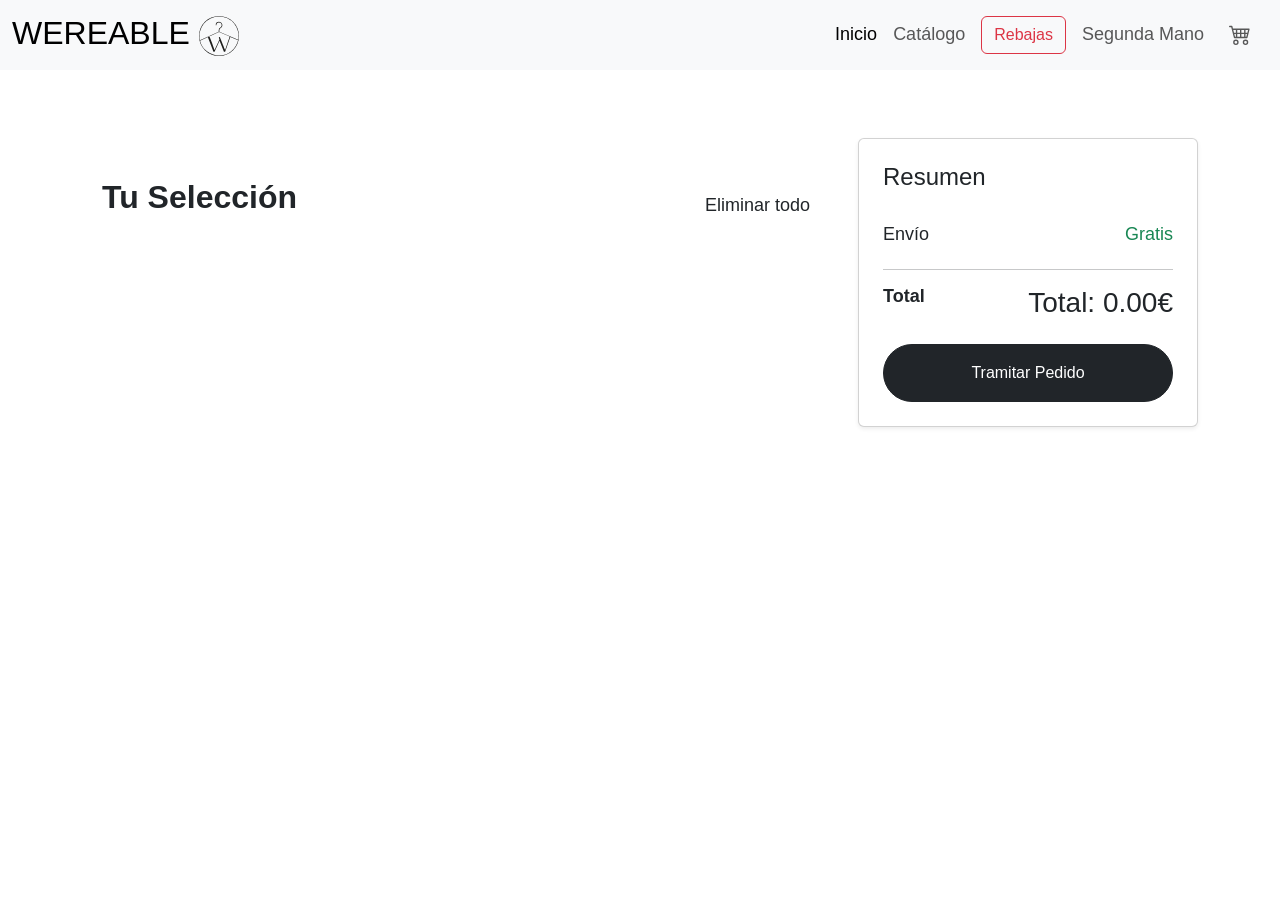
==== carrito.html @ 2120320a "Cambio navbar de carrito" ====
<!doctype html>
<html lang="en">
  <head>
    <meta charset="UTF-8" />
    <meta name="viewport" content="width=device-width, initial-scale=1.0" />
    <link
      href="https://cdn.jsdelivr.net/npm/bootstrap@5.3.8/dist/css/bootstrap.min.css"
      rel="stylesheet"
      integrity="sha384-sRIl4kxILFvY47J16cr9ZwB07vP4J8+LH7qKQnuqkuIAvNWLzeN8tE5YBujZqJLB"
      crossorigin="anonymous"
    />
    <link rel="stylesheet" href="css/_generic.css" />
    <link rel="stylesheet" href="css/_card.css" />
    <title>REBAJAS</title>
  </head>
  <body>
    <script src="js/carrito.js"></script>
    <script src="https://cdn.jsdelivr.net/npm/bootstrap@5.3.3/dist/js/bootstrap.bundle.min.js"></script>

    <nav class="navbar navbar-expand-sm bg-body-tertiary">
      <div class="container-fluid">
        <a class="navbar-brand" href="#">
          <span class="display-1 fs-2">
            WEREABLE
            <svg
              id="Layer_3"
              data-name="Layer 3"
              xmlns="http://www.w3.org/2000/svg"
              viewBox="0 0 253.5 253.5"
            >
              <defs>
                <style>
                  .cls-1 {
                    fill: #1d1d1b;
                  }
                </style>
              </defs>
              <title>Logo Wereable</title>
              <path
                class="cls-1"
                d="M289.75,69.5A126.75,126.75,0,1,0,416.5,196.25,126.89,126.89,0,0,0,289.75,69.5Zm0,3A123.77,123.77,0,0,1,411.16,220.21L292,168.6v-9.12a15.69,15.69,0,0,1,8.13-13.62,20.94,20.94,0,0,0-9.9-39.2h-0.3A20.93,20.93,0,0,0,269,127.58s4.14,0,4.14,0a16.79,16.79,0,0,1,17-16.79,16.79,16.79,0,0,1,7.94,31.46,19.83,19.83,0,0,0-10.25,17.23v9.25L168.91,223A123.77,123.77,0,0,1,289.75,72.5Zm0,247.5a124,124,0,0,1-120.14-94.07L290,171l67.45,29.2c-3,8.82-28.36,83.91-28.71,84.15s-33.62-81.87-33.62-81.87-5.12.75-6.25,1.75,3.75,14.63,3.75,14.63l-31,66.38s-28.62-79.62-30.87-82-11.5.63-11.5,0.63l35.25,92.5h7L293.25,226l27.63,70.5h7.75l32.65-94.62,49.26,21.33A124,124,0,0,1,289.75,320Z"
                transform="translate(-163 -69.5)"
              />
            </svg>
          </span>
        </a>
        <button
          class="navbar-toggler"
          type="button"
          data-bs-toggle="collapse"
          data-bs-target="#navbarNav"
          aria-controls="navbarNav"
          aria-expanded="false"
          aria-label="Toggle navigation"
        >
          <span class="navbar-toggler-icon"></span>
        </button>
        <div class="collapse navbar-collapse" id="navbarNav">
          <ul class="navbar-nav ms-auto d-flex align-items-center">
            <li class="nav-item">
              <a class="nav-link active" href="#" aria-current="page">Inicio</a>
            </li>
            <li class="nav-item">
              <a class="nav-link" href="catalog.html">Catálogo</a>
            </li>
            <li class="nav-item">
              <a class="nav-link" href="sales.html"
                ><button class="btn btn-outline-danger">Rebajas</button></a
              >
            </li>
            <li class="nav-item">
              <a class="nav-link" href="secondhand.html">Segunda Mano</a>
            </li>
            <li class="nav-item">
              <a class="nav-link" href="carrito.html">
                <svg
                  xmlns="http://www.w3.org/2000/svg"
                  style="margin-bottom: 3px"
                  width="22"
                  height="22"
                  fill="currentColor"
                  class="bi bi-cart4"
                  viewBox="0 0 16 16"
                >
                  <path
                    d="M0 2.5A.5.5 0 0 1 .5 2H2a.5.5 0 0 1 .485.379L2.89 4H14.5a.5.5 0 0 1 .485.621l-1.5 6A.5.5 0 0 1 13 11H4a.5.5 0 0 1-.485-.379L1.61 3H.5a.5.5 0 0 1-.5-.5M3.14 5l.5 2H5V5zM6 5v2h2V5zm3 0v2h2V5zm3 0v2h1.36l.5-2zm1.11 3H12v2h.61zM11 8H9v2h2zM8 8H6v2h2zM5 8H3.89l.5 2H5zm0 5a1 1 0 1 0 0 2 1 1 0 0 0 0-2m-2 1a2 2 0 1 1 4 0 2 2 0 0 1-4 0m9-1a1 1 0 1 0 0 2 1 1 0 0 0 0-2m-2 1a2 2 0 1 1 4 0 2 2 0 0 1-4 0"
                  />
                </svg>
              </a>
            </li>
          </ul>
        </div>
      </div>
    </nav>

    <div class="container my-5">
      <div class="row g-5">
        <div class="col-lg-8">
          <div class="d-flex justify-content-between align-items-end mb-4">
            <h2 class="mb-0">Tu Selección</h2>
            <span class="btn-vaciar" onclick="vaciarCarrito()"
              >Eliminar todo</span
            >
          </div>
          <div id="lista-carrito"></div>
        </div>

        <div class="col-lg-4">
          <div class="card summary-card p-4 shadow-sm">
            <h4 class="price mb-4">Resumen</h4>
            <div class="d-flex justify-content-between mb-2"></div>
            <div class="d-flex justify-content-between mb-2">
              <span>Envío</span>
              <span class="text-success">Gratis</span>
            </div>
            <hr />
            <div class="d-flex justify-content-between mb-4">
              <span class="fw-bold">Total</span>
              <span id="total" class="price fs-3">0.00€</span>
            </div>
            <button
              class="btn btn-dark w-100 py-3 rounded-pill"
              data-bs-toggle="modal"
              data-bs-target="#loginModal"
            >
              Tramitar Pedido
            </button>
          </div>
        </div>
      </div>
    </div>
    <div class="modal fade" id="loginModal" tabindex="-1" aria-hidden="true">
      <div class="modal-dialog modal-dialog-centered">
        <div
          class="modal-content border-0 shadow-lg"
          style="border-radius: 20px"
        >
          <div class="modal-header border-0 pb-0">
            <button
              type="button"
              class="btn-close"
              data-bs-dismiss="modal"
              aria-label="Close"
            ></button>
          </div>
          <div class="modal-body p-5 pt-0">
            <h2 class="text-center mb-4 mt-0">Identifícate</h2>
            <form id="loginForm">
              <div class="mb-3">
                <label class="form-label small fw-bold">Email</label>
                <input
                  type="email"
                  class="form-control rounded-pill py-2"
                  placeholder="tu@email.com"
                  required
                />
              </div>
              <div class="mb-4">
                <label class="form-label small fw-bold">Contraseña</label>
                <input
                  type="password"
                  class="form-control rounded-pill py-2"
                  placeholder="••••••••"
                  required
                />
              </div>
              <button
                type="submit"
                class="btn btn-dark w-100 py-3 rounded-pill mb-3"
              >
                Iniciar Sesión
              </button>
              <div class="text-center">
                <span class="small text-muted"
                  >¿No tienes cuenta?
                  <a href="#" class="text-dark fw-bold">Regístrate</a></span
                >
              </div>
            </form>
          </div>
        </div>
      </div>
    </div>
  </body>
</html>
---- css/_generic.css ----
body, h5{
    font-family: 'Segoe UI', Tahoma, Geneva, Verdana, sans-serif;
    font-weight: 300;
    font-size: large;
    line-height: 1.2;
}

.price{
    font-weight: 500;
}

svg{
    width: 40px;
}
---- css/_card.css ----
h1 {
  font-size: 35px;
  text-align: center;
}
h2 {
  margin: 40px 20px 10px;
  font-weight: 600;
}

body > div {
  display: grid;
  grid-template-columns: repeat(auto-fit, minmax(220px, 1fr));
  gap: 25px;
  padding: 20px;
  margin-bottom: 40px;
}

.prenda {
  background-color: #fff;
  border-radius: 12px;
  height: 320px;
  box-shadow: 0 8px 20px rgba(0, 0, 0, 0.08);
  cursor: pointer;
  background-size: 40px 40px;
}

.card {
  transition: transform 0.3s ease, box-shadow 0.3s ease;
  cursor: pointer;
}

.card:hover {
  transform: translateY(-6px);
  box-shadow: 0 14px 30px rgba(0, 0, 0, 0.2);
}

.rebaja{
  font-weight: 600;
}
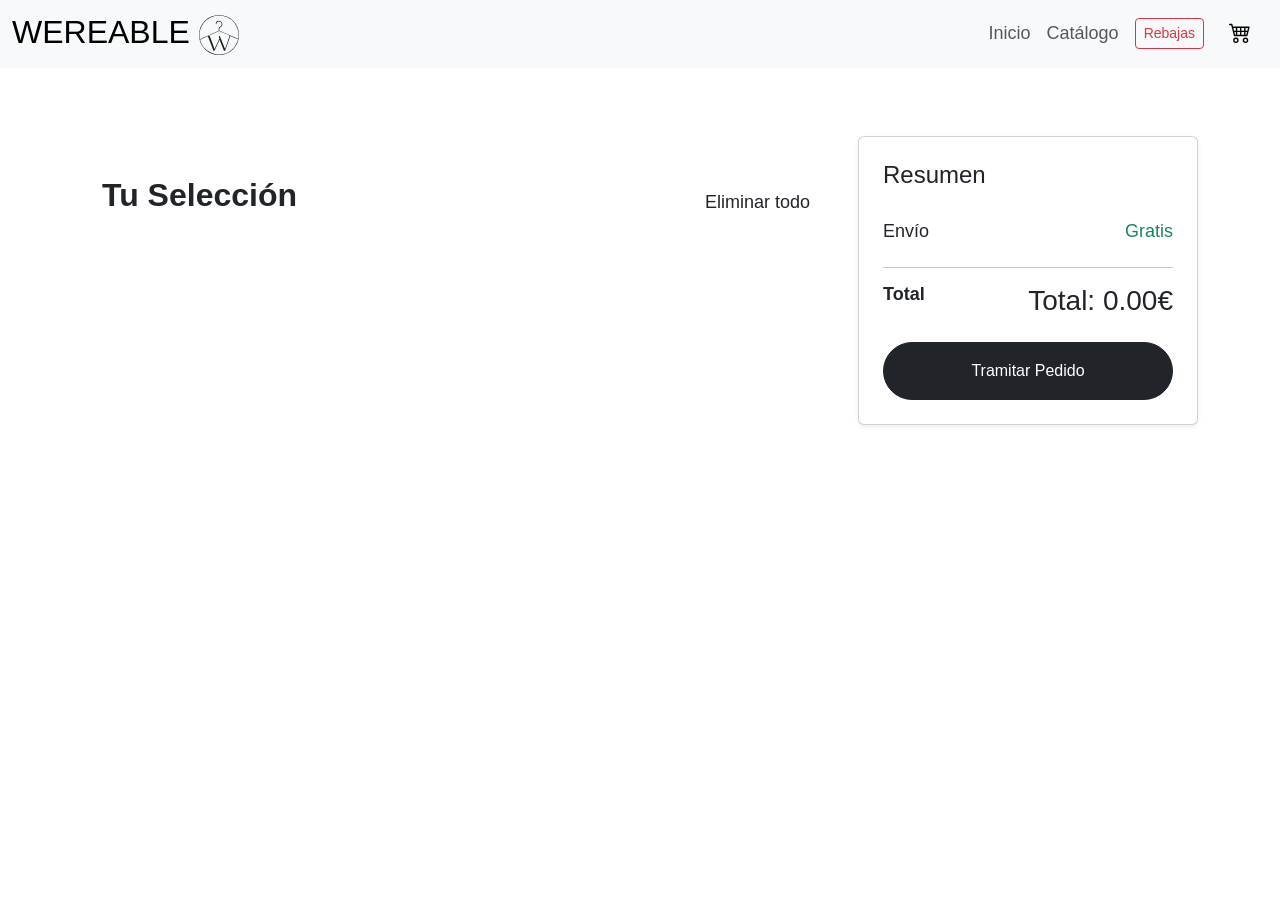
==== commit 935fb2da: "Vuelvo a la normalidad en carrito, pongo los svg en el navbar" ====
--- a/carrito.html
+++ b/carrito.html
@@ -19,9 +19,8 @@
 
     <nav class="navbar navbar-expand-sm bg-body-tertiary">
       <div class="container-fluid">
-        <a class="navbar-brand" href="#">
-          <span class="display-1 fs-2">
-            WEREABLE
+        <a class="navbar-brand" href="index.html"
+          ><span class="display-1 fs-2">WEREABLE
             <svg
               id="Layer_3"
               data-name="Layer 3"
@@ -42,38 +41,25 @@
                 transform="translate(-163 -69.5)"
               />
             </svg>
-          </span>
-        </a>
-        <button
-          class="navbar-toggler"
-          type="button"
-          data-bs-toggle="collapse"
-          data-bs-target="#navbarNav"
-          aria-controls="navbarNav"
-          aria-expanded="false"
-          aria-label="Toggle navigation"
+          </span></a
         >
-          <span class="navbar-toggler-icon"></span>
-        </button>
         <div class="collapse navbar-collapse" id="navbarNav">
           <ul class="navbar-nav ms-auto d-flex align-items-center">
             <li class="nav-item">
-              <a class="nav-link active" href="#" aria-current="page">Inicio</a>
+              <a class="nav-link" href="index.html">Inicio</a>
             </li>
             <li class="nav-item">
               <a class="nav-link" href="catalog.html">Catálogo</a>
             </li>
             <li class="nav-item">
               <a class="nav-link" href="sales.html"
-                ><button class="btn btn-outline-danger">Rebajas</button></a
+                ><button class="btn btn-outline-danger btn-sm">
+                  Rebajas
+                </button></a
               >
             </li>
             <li class="nav-item">
-              <a class="nav-link" href="secondhand.html">Segunda Mano</a>
-            </li>
-            <li class="nav-item">
-              <a class="nav-link" href="carrito.html">
-                <svg
+              <a class="nav-link active" href="carrito.html"><svg
                   xmlns="http://www.w3.org/2000/svg"
                   style="margin-bottom: 3px"
                   width="22"
@@ -85,8 +71,7 @@
                   <path
                     d="M0 2.5A.5.5 0 0 1 .5 2H2a.5.5 0 0 1 .485.379L2.89 4H14.5a.5.5 0 0 1 .485.621l-1.5 6A.5.5 0 0 1 13 11H4a.5.5 0 0 1-.485-.379L1.61 3H.5a.5.5 0 0 1-.5-.5M3.14 5l.5 2H5V5zM6 5v2h2V5zm3 0v2h2V5zm3 0v2h1.36l.5-2zm1.11 3H12v2h.61zM11 8H9v2h2zM8 8H6v2h2zM5 8H3.89l.5 2H5zm0 5a1 1 0 1 0 0 2 1 1 0 0 0 0-2m-2 1a2 2 0 1 1 4 0 2 2 0 0 1-4 0m9-1a1 1 0 1 0 0 2 1 1 0 0 0 0-2m-2 1a2 2 0 1 1 4 0 2 2 0 0 1-4 0"
                   />
-                </svg>
-              </a>
+                </svg></a>
             </li>
           </ul>
         </div>
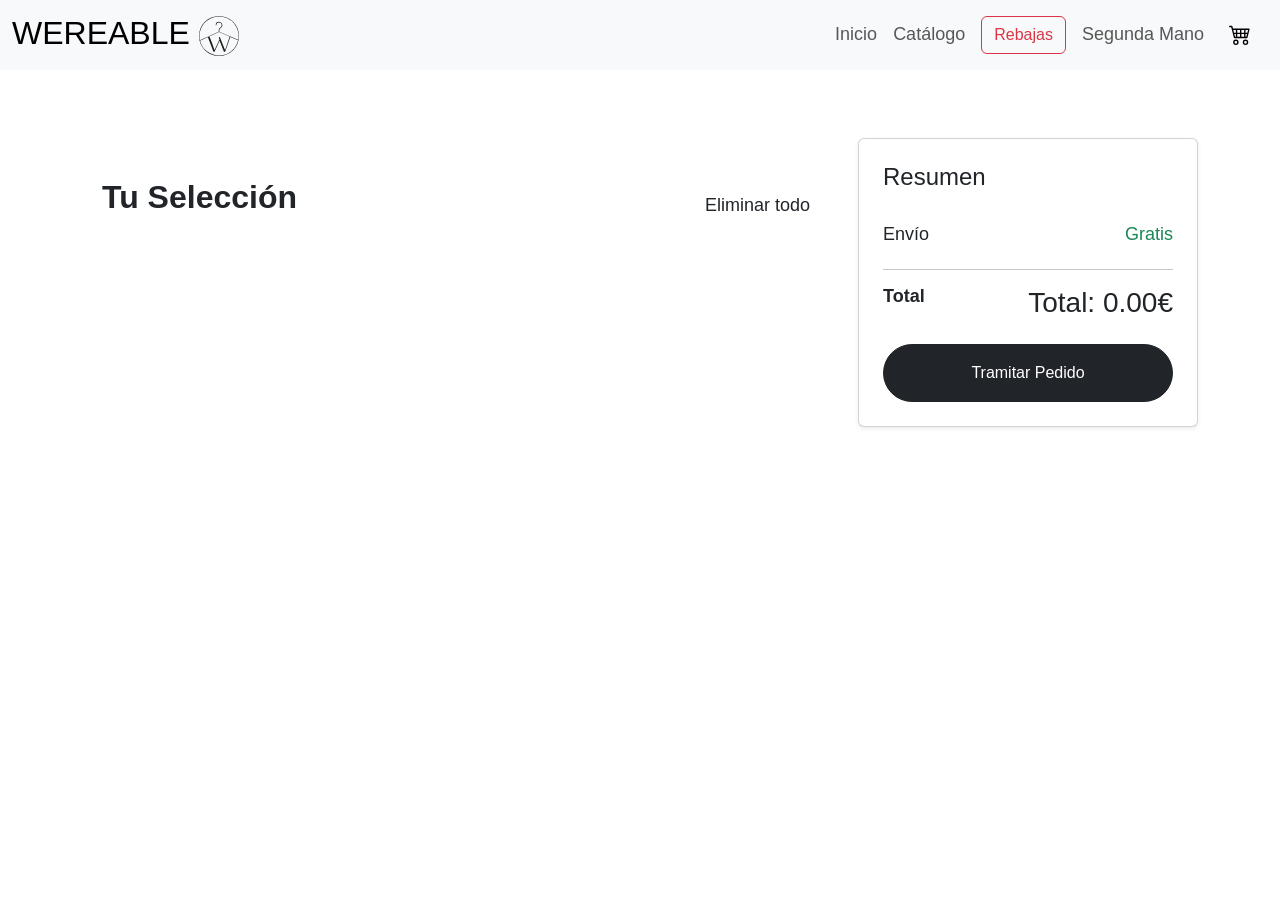
==== commit df6120cd: "Arreglo navbar carrito" ====
--- a/carrito.html
+++ b/carrito.html
@@ -19,8 +19,9 @@
 
     <nav class="navbar navbar-expand-sm bg-body-tertiary">
       <div class="container-fluid">
-        <a class="navbar-brand" href="index.html"
-          ><span class="display-1 fs-2">WEREABLE
+        <a class="navbar-brand" href="index.html">
+          <span class="display-1 fs-2"
+            >WEREABLE
             <svg
               id="Layer_3"
               data-name="Layer 3"
@@ -41,25 +42,40 @@
                 transform="translate(-163 -69.5)"
               />
             </svg>
-          </span></a
+          </span>
+        </a>
+        <button
+          class="navbar-toggler"
+          type="button"
+          data-bs-toggle="collapse"
+          data-bs-target="#navbarNav"
+          aria-controls="navbarNav"
+          aria-expanded="false"
+          aria-label="Toggle navigation"
         >
+          <span class="navbar-toggler-icon"></span>
+        </button>
         <div class="collapse navbar-collapse" id="navbarNav">
           <ul class="navbar-nav ms-auto d-flex align-items-center">
             <li class="nav-item">
               <a class="nav-link" href="index.html">Inicio</a>
             </li>
             <li class="nav-item">
-              <a class="nav-link" href="catalog.html">Catálogo</a>
+              <a class="nav-link" aria-current="page" href="catalog.html"
+                >Catálogo</a
+              >
             </li>
             <li class="nav-item">
               <a class="nav-link" href="sales.html"
-                ><button class="btn btn-outline-danger btn-sm">
-                  Rebajas
-                </button></a
+                ><button class="btn btn-outline-danger">Rebajas</button></a
               >
             </li>
             <li class="nav-item">
-              <a class="nav-link active" href="carrito.html"><svg
+              <a class="nav-link" href="secondhand.html">Segunda Mano</a>
+            </li>
+            <li class="nav-item">
+              <a class="nav-link active" aria-current="page" href="#">
+                <svg
                   xmlns="http://www.w3.org/2000/svg"
                   style="margin-bottom: 3px"
                   width="22"
@@ -71,7 +87,8 @@
                   <path
                     d="M0 2.5A.5.5 0 0 1 .5 2H2a.5.5 0 0 1 .485.379L2.89 4H14.5a.5.5 0 0 1 .485.621l-1.5 6A.5.5 0 0 1 13 11H4a.5.5 0 0 1-.485-.379L1.61 3H.5a.5.5 0 0 1-.5-.5M3.14 5l.5 2H5V5zM6 5v2h2V5zm3 0v2h2V5zm3 0v2h1.36l.5-2zm1.11 3H12v2h.61zM11 8H9v2h2zM8 8H6v2h2zM5 8H3.89l.5 2H5zm0 5a1 1 0 1 0 0 2 1 1 0 0 0 0-2m-2 1a2 2 0 1 1 4 0 2 2 0 0 1-4 0m9-1a1 1 0 1 0 0 2 1 1 0 0 0 0-2m-2 1a2 2 0 1 1 4 0 2 2 0 0 1-4 0"
                   />
-                </svg></a>
+                </svg>
+              </a>
             </li>
           </ul>
         </div>
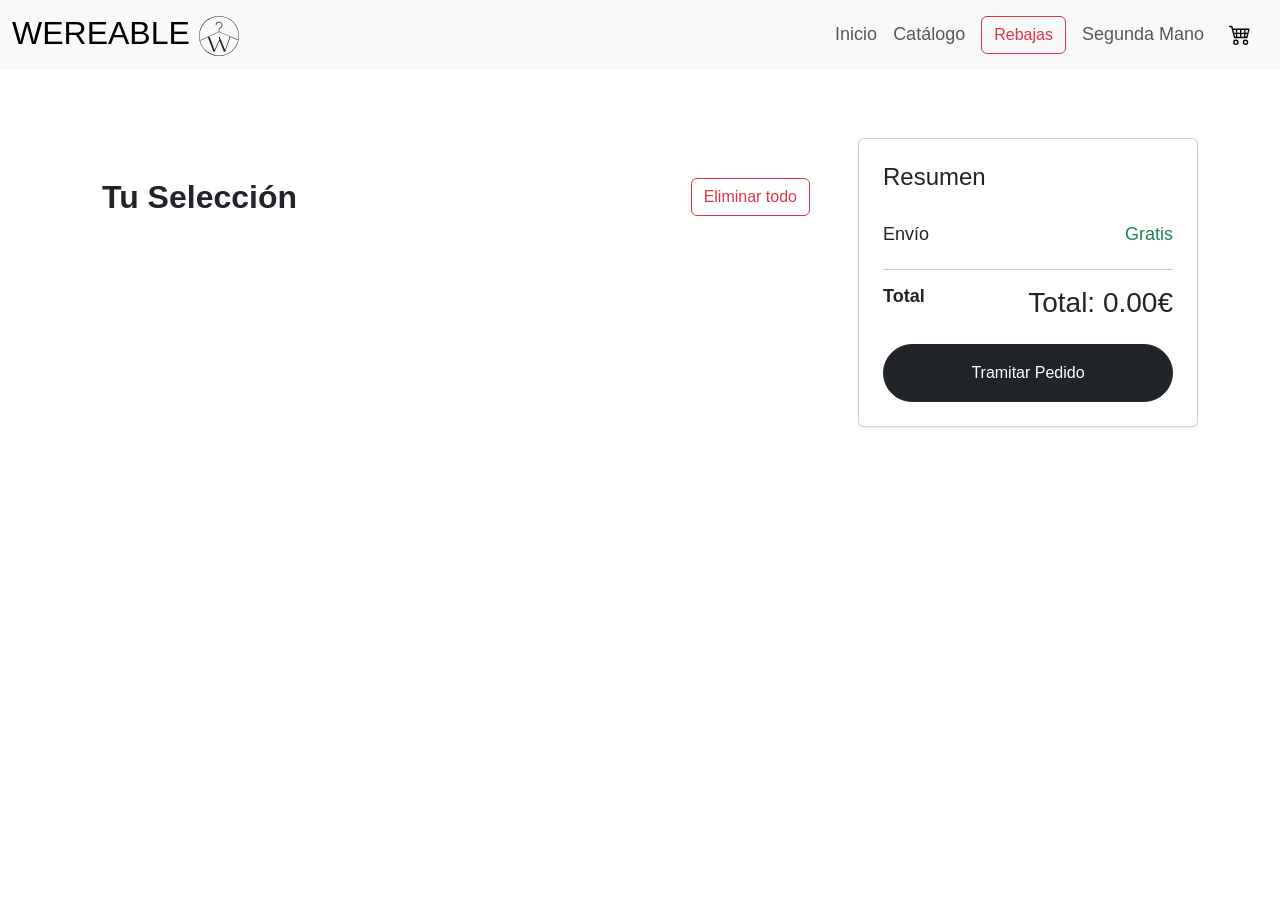
==== commit 046f4112: "Puliendo detallitos" ====
--- a/carrito.html
+++ b/carrito.html
@@ -101,7 +101,7 @@
           <div class="d-flex justify-content-between align-items-end mb-4">
             <h2 class="mb-0">Tu Selección</h2>
             <span class="btn-vaciar" onclick="vaciarCarrito()"
-              >Eliminar todo</span
+              ><button class="btn btn-outline-danger">Eliminar todo</button></span
             >
           </div>
           <div id="lista-carrito"></div>
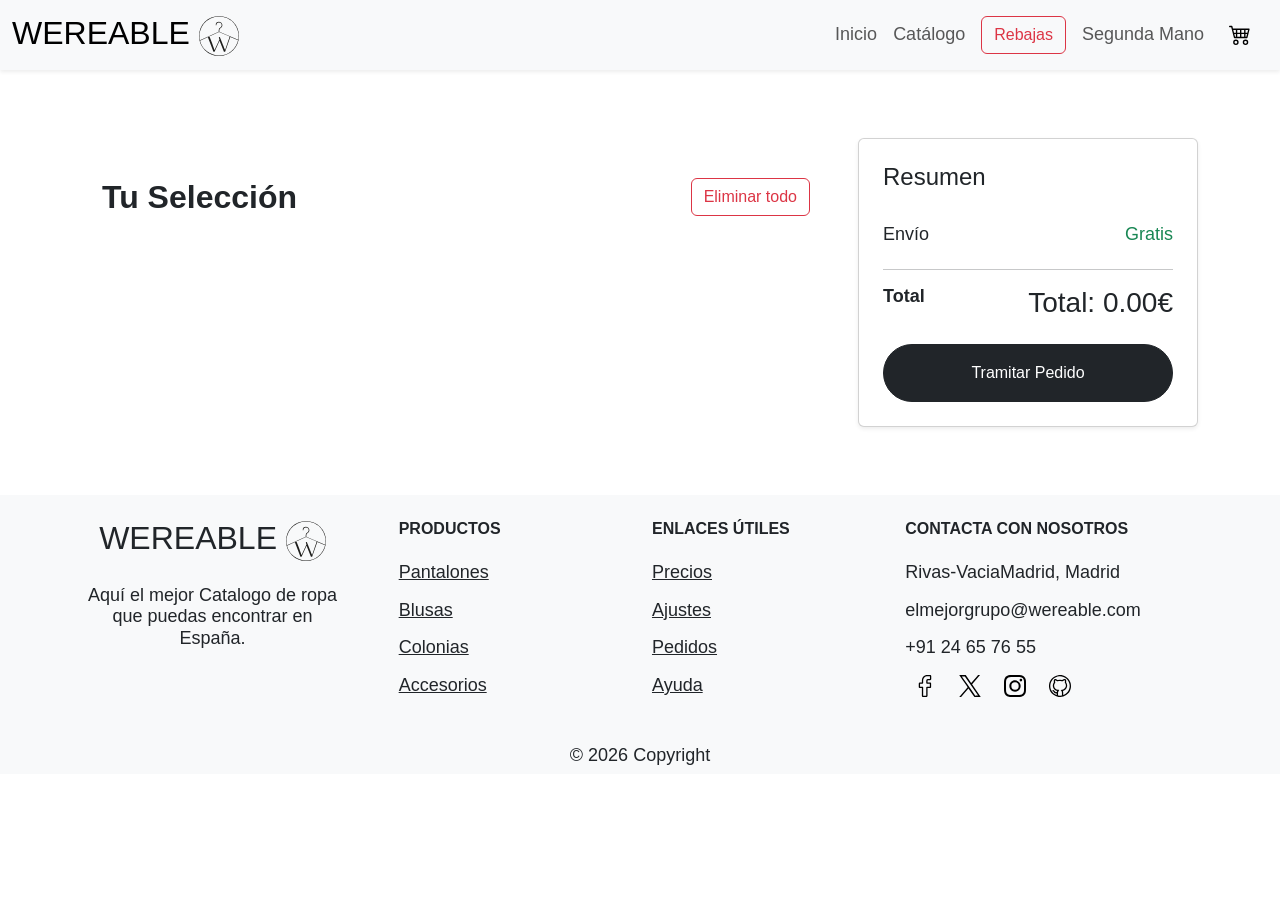
==== commit 9e56abd7: "FOOTER TERMINADO" ====
--- a/carrito.html
+++ b/carrito.html
@@ -17,7 +17,7 @@
     <script src="js/carrito.js"></script>
     <script src="https://cdn.jsdelivr.net/npm/bootstrap@5.3.3/dist/js/bootstrap.bundle.min.js"></script>
 
-    <nav class="navbar navbar-expand-sm bg-body-tertiary">
+    <nav class="navbar sticky-top navbar-expand-sm bg-body-tertiary shadow-sm">
       <div class="container-fluid">
         <a class="navbar-brand" href="index.html">
           <span class="display-1 fs-2"
@@ -183,5 +183,99 @@
         </div>
       </div>
     </div>
+    
+    <footer class="text-center text-lg-start bg-body-tertiary mt-5">
+      <div class="container text-center text-md-start pt-2">
+        <div class="row mt-3">
+          <div class="col-md-12 col-lg-4 col-xl-3 mb-4 text-center">
+            <h6 class="fw-bold mb-4">
+              <span class="display-1 fs-2">
+                WEREABLE
+                <svg
+                  id="Layer_3"
+                  data-name="Layer 3"
+                  xmlns="http://www.w3.org/2000/svg"
+                  viewBox="0 0 253.5 253.5"
+                >
+                  <defs>
+                    <style>
+                      .cls-1 {
+                        fill: #1d1d1b;
+                      }
+                    </style>
+                  </defs>
+                  <title>Logo Wereable</title>
+                  <path
+                    class="cls-1"
+                    d="M289.75,69.5A126.75,126.75,0,1,0,416.5,196.25,126.89,126.89,0,0,0,289.75,69.5Zm0,3A123.77,123.77,0,0,1,411.16,220.21L292,168.6v-9.12a15.69,15.69,0,0,1,8.13-13.62,20.94,20.94,0,0,0-9.9-39.2h-0.3A20.93,20.93,0,0,0,269,127.58s4.14,0,4.14,0a16.79,16.79,0,0,1,17-16.79,16.79,16.79,0,0,1,7.94,31.46,19.83,19.83,0,0,0-10.25,17.23v9.25L168.91,223A123.77,123.77,0,0,1,289.75,72.5Zm0,247.5a124,124,0,0,1-120.14-94.07L290,171l67.45,29.2c-3,8.82-28.36,83.91-28.71,84.15s-33.62-81.87-33.62-81.87-5.12.75-6.25,1.75,3.75,14.63,3.75,14.63l-31,66.38s-28.62-79.62-30.87-82-11.5.63-11.5,0.63l35.25,92.5h7L293.25,226l27.63,70.5h7.75l32.65-94.62,49.26,21.33A124,124,0,0,1,289.75,320Z"
+                    transform="translate(-163 -69.5)"
+                  />
+                </svg>
+              </span>
+            </h6>
+            <p>
+              Aquí el mejor Catalogo de ropa que puedas encontrar en España.
+            </p>
+          </div>
+          <div class="col-md-4 col-lg-2 col-xl-2 mx-auto mb-4">
+            <h6 class="fw-bold mb-4">PRODUCTOS</h6>
+            <p>
+              <a href="#!" class="text-reset">Pantalones</a>
+            </p>
+            <p>
+              <a href="#!" class="text-reset">Blusas</a>
+            </p>
+            <p>
+              <a href="#!" class="text-reset">Colonias</a>
+            </p>
+            <p>
+              <a href="#!" class="text-reset">Accesorios</a>
+            </p>
+          </div>
+
+          <div class="col-md-4 col-lg-2 col-xl-2 mx-auto mb-4">
+            <h6 class="fw-bold mb-4">ENLACES ÚTILES</h6>
+            <p>
+              <a href="#!" class="text-reset">Precios</a>
+            </p>
+            <p>
+              <a href="#!" class="text-reset">Ajustes</a>
+            </p>
+            <p>
+              <a href="#!" class="text-reset">Pedidos</a>
+            </p>
+            <p>
+              <a href="#!" class="text-reset">Ayuda</a>
+            </p>
+          </div>
+
+            <div class="col-md-4 col-lg-3 col-xl-3 mx-auto mb-md-0 mb-4">
+              <h6 class="fw-bold mb-4">CONTACTA CON NOSOTROS</h6>
+              <p>Rivas-VaciaMadrid, Madrid</p>
+              <p>elmejorgrupo@wereable.com</p>
+              <p>+91 24 65 76 55</p>
+                <div>
+                  <section>
+                    <!-- Facebook -->
+                    <svg id="Layer_1" width="22" height="22" data-name="Layer 1" xmlns="http://www.w3.org/2000/svg" viewBox="0 0 232.77 409.01"><title>facebook</title><path d="M195.22,42.69c9.89,4.47,13.88,12.16,13.65,22.95-0.38,17.82-.08,35.66-0.11,53.49,0,13.06-8.31,21.49-21.36,21.63-11.71.12-23.42,0.07-35.13,0.1-0.67,0-1.33,0-2,0-8.12.41-10.12,2.32-10.22,10.35-0.12,9.54,0,19.09,0,29.16,1.85,0,3.4,0,4.95,0,14.5,0.13,29,.13,43.49.43,9.28,0.2,17.71,8.72,17.82,18.67q0.34,32.73,0,65.47c-0.12,10.46-9.09,18.66-20,18.77-13.84.14-27.68,0-41.52,0h-4.83v5.36q0,69.86,0,139.73c0,11.79-5.48,19.57-15.6,22.11a24.76,24.76,0,0,1-5.92.5c-20.23,0-40.47-.48-60.68.19-13.85.46-23.78-8.28-23.67-24,0.33-46,.12-92.09.12-138.13V283.8h-4.4c-10.78,0-21.56,0-32.34,0-12.25-.05-20.86-7.56-21.06-19.67-0.38-21.81-.26-43.64.15-65.45A18.17,18.17,0,0,1-5.9,180.86c11.28-.58,22.6-0.33,33.91-0.44,1.84,0,3.69,0,6.13,0,0-1.73,0-3.14,0-4.55,0.2-13-.29-26.13.74-39.09,3.68-46.08,31.17-82.58,78.8-92.45,2.43-.5,4.85-1.09,7.27-1.64h74.26Zm-13,162h-4.61c-15.83,0-31.67,0-47.5,0-8.24,0-14.36-5-14.45-12.84-0.18-15.68-.34-31.42.81-47,1.13-15.35,10.86-25.21,26.23-26.94,12.24-1.38,24.66-1.08,37-1.51,1.53-.05,3.07,0,4.59,0V66.66c-19.39,0-38.43-.75-57.39.23a69,69,0,0,0-42.4,17.3c-17.58,15.32-24.71,35.5-25.72,58-0.7,15.67-.18,31.39-0.24,47.09,0,9.89-5.47,15.37-15.27,15.39-12.77,0-25.55,0-38.32,0H0.58v54.91H5.1c12.91,0,25.81.05,38.72,0,6.36,0,11.2,2.45,13.58,8.44a21.69,21.69,0,0,1,1.11,7.82q0.09,73.24,0,146.49c0,1.66,0,3.31,0,4.84h56.92c0-2,0-3.76,0-5.49q0-73,0-146.09c0-10.85,5-16,15.78-16,15.43,0,30.87,0,46.3,0,1.52,0,3-.14,4.67-0.21V204.72Z" transform="translate(23.89 -42.69)"/></svg>
+                    <!-- X -->
+                    <svg id="Layer_1" width="22" height="22" data-name="Layer 1" xmlns="http://www.w3.org/2000/svg" viewBox="0 0 900.48 920.52"><title>X</title><path d="M508.57-134.31Q463.95-82.09,419.31-29.89,297.81,111.49,176.2,252.78c-0.58.68-1.07,1.44-2.12,2.87L537.94,785.2c-3.13.33-5.29,0.76-7.46,0.76q-126.7.05-253.4,0.15c-5.42,0-8.51-1.73-11.58-6.21Q148,608.5,30.21,437.32c-1.68-2.44-3.49-4.78-5.82-8-13.27,15.35-26.15,30.17-39,45.06Q-144.9,626-275.07,777.67c-5.4,6.3-10.81,8.75-19.06,8.53-22-.59-44.13-0.2-68.42-0.2L-11,377.35q-34.28-49.9-68.19-99.25-139-202.32-278.07-404.67a78.22,78.22,0,0,1-4.16-7.74H-93.59c0.78,1.27,1.5,2.57,2.35,3.79Q21.54,33.62,134.35,197.74c1.14,1.66,2.46,3.18,4.24,5.46,3.16-3.56,5.92-6.58,8.59-9.69Q274.83,45.17,402.42-103.21c8.7-10.13,16.85-20.72,25.26-31.1h80.89Zm-80,862.93c-1.89-3-2.62-4.34-3.46-5.55Q148.46,327.26-128.45-68.39c-2.22-3.16-7.67-5.69-11.64-5.74-35-.44-70.08-0.27-105.13-0.23-2.23,0-4.47.38-7.84,0.69,2.6,3.9,4.49,6.87,6.5,9.75Q-138.3,91-30,245.86,136.15,483.52,302.17,721.27c3.93,5.64,7.91,7.57,14.61,7.5,33.84-.34,67.69-0.16,101.54-0.16H428.6Z" transform="translate(362.55 134.31)"/></svg>
+                    <!-- Instagram -->
+                    <svg id="Layer_1" width="22" height="22"data-name="Layer 1" xmlns="http://www.w3.org/2000/svg" viewBox="0 0 510.27 510.11"><title>insta</title><path d="M161.36,501H-3.33c-4.46-.34-8.93-0.58-13.37-1-15.83-1.64-32-1.85-47.41-5.31C-121.56,481.79-157,446.08-170,388.57c-5.5-24.17-5.58-48.84-5.79-73.4q-0.59-69.34,0-138.69c0.22-24.9.34-49.92,5.92-74.39,12.17-53.37,44.18-88.44,97-103.8,20.09-5.84,40.83-7.34,61.64-7.35,64.51,0,129-.17,193.53.54A205.94,205.94,0,0,1,226.6-2.76c45.23,10.6,77.46,37.32,95,80.72,9.81,24.24,12.33,49.83,12.37,75.71,0.1,58.7.34,117.41-.15,176.11a385.81,385.81,0,0,1-4.09,53.06,132,132,0,0,1-30.89,68c-27.43,31.83-63.47,45.1-104.19,48.15C183.57,499.81,172.46,500.36,161.36,501ZM79.41,455.79l0-.9c18.46,0,36.93.37,55.38-.09,25.56-.64,51.28.39,76.53-4.67,36.07-7.23,60.1-28.17,70.62-63.78,5-17.06,5.85-34.74,6-52.31q0.73-76.84.42-153.68c-0.07-22.08.09-44.27-4.29-66.07-7.5-37.31-29-61.79-66.38-71.49-21.3-5.53-43.17-5.5-64.89-5.77-42.24-.51-84.5-0.31-126.74-0.2-25.26.07-50.62-.38-75.59,4.09-38.38,6.87-63.84,28.39-73.93,66.84-4.82,18.36-5.37,37.18-5.52,55.9q-0.65,82.08,0,164.17a330.87,330.87,0,0,0,4,48.6c4,25.55,16.52,46.48,38.71,60.7C-69.21,448-50,452.22-30.3,453,6.25,454.4,42.84,454.91,79.41,455.79Z" transform="translate(176.13 9.08)"/><path d="M79.27,114C151.47,113.79,211,173.27,211,245.6S151.84,377,79.67,377.07-51.68,318.29-52.06,246,6.76,114.3,79.27,114ZM-5.44,245.47A84.93,84.93,0,1,0,79.91,160.6,84.58,84.58,0,0,0-5.44,245.47Z" transform="translate(176.13 9.08)"/><path d="M215.85,139.71A30.27,30.27,0,0,1,185.32,109,30.62,30.62,0,0,1,216,78.31a31,31,0,0,1,30.71,30.87A30.62,30.62,0,0,1,215.85,139.71Z" transform="translate(176.13 9.08)"/></svg>
+                    <!-- Github -->
+                    <a href="https://github.com/NuriaPines/Proyecto-Final-Diseno.git" target="_blank">
+                      <svg id="Layer_1" width="22" height="22" data-name="Layer 1" xmlns="http://www.w3.org/2000/svg" viewBox="0 0 409.75 409.69"><title>github</title><path d="M-213,185.69h27.2c1.15,0.26,2.3.6,3.46,0.76,8.29,1.18,16.69,1.8,24.84,3.58,42.32,9.23,78.72,29.42,107.7,61.61,49,54.41,66,117.84,48.89,189.18C-13,491.19-41.7,530.91-84.46,560c-43.29,29.44-91.36,40.27-143.16,33.4a197.2,197.2,0,0,1-99.21-42.55c-39.95-32.12-64.89-73.38-74.16-123.91-1.34-7.3-2.15-14.69-3.21-22q0-13.6,0-27.2c0.61-4.86,1.12-9.74,1.84-14.58,5.89-40,21.76-75.46,48.28-105.92,33-37.93,74.34-61.27,124.17-69.16C-224.3,187.14-218.64,186.46-213,185.69Zm-40.93,296.43c-6.94-2.71-14.55-5.19-21.73-8.59-24.69-11.66-42.86-29.82-51.6-55.95-11.11-33.22-6.7-64.76,12.59-94.13a6.84,6.84,0,0,0,1.27-3.9c-0.3-3.84-1.12-7.63-1.48-11.46-1.06-11.51-.44-22.87,3.48-33.87,3.76-10.55,11.57-15.93,21.84-14.73,4.34,0.51,8.91,1,12.82,2.73,10.43,4.61,20.51,10,30.84,14.82a11.57,11.57,0,0,0,7,1.1A165.77,165.77,0,0,1-161,278a11.63,11.63,0,0,0,9.64-1.56c11-6.77,22.18-13.14,35-16,16.73-3.71,26.52,2.37,30.58,19.2,3.12,12.93,2.61,25.86.61,38.86a7.1,7.1,0,0,0,.86,4.68c15.16,22.19,20.9,46.76,17.6,73.22-4.52,36.24-24.23,61.73-57,77.3-7.11,3.38-14.65,5.86-22.15,8.81,5.37,10.13,6.54,21,6.41,32.17-0.16,13.73,0,27.46,0,41.2v4.32C-68,536.49-8,460.07-20.36,367.16c-12.25-92.29-95.81-164.87-194.12-156.74-85.18,7-161,77.51-165.37,172.86-4.08,88.47,56.69,156.46,120.24,176.69V528.75c-1.41.11-2.61,0.12-3.77,0.32a48.41,48.41,0,0,1-22.86-1.63c-11.88-3.7-20.57-11.39-27.24-21.66-5.56-8.55-11.33-16.88-22.81-18.1l-2.07-23.37c10.36-1.14,19.08,2.24,27.14,7.9,8.27,5.79,13.73,14,19.32,22.14,7.21,10.53,19.17,13.92,31,9a4.13,4.13,0,0,0,2.14-2.37C-257,494.78-255.53,488.5-253.93,482.12ZM-211.86,465c-5.15,7.49-9.61,14.77-14.86,21.42-6.19,7.84-8.64,16.64-8.67,26.34,0,17.19,0,34.39-.06,51.58,0,2.42.58,3.42,3.16,3.88a183.05,183.05,0,0,0,65.53,0c2.75-.5,3.43-1.45,3.42-4.07-0.1-16.53-.16-33.05,0-49.58,0.09-11-2.62-20.85-9.74-29.61-5-6.14-9-13-13.74-20,2-.38,3.47-0.69,4.91-0.91,14.45-2.21,29-4.11,42.65-9.68,18.81-7.67,34.1-19.59,42.33-38.51,12.08-27.75,9.26-54.57-8.06-79.4-4.8-6.88-6.52-13.17-4.34-21.51a61.91,61.91,0,0,0-.15-30.89,21.28,21.28,0,0,0-2.55.26c-11,2.56-20.46,8.26-29.62,14.39-7.11,4.75-14.11,5.32-22.3,3.52a212.93,212.93,0,0,0-31.1-4.49c-14.7-1-29.2,1.42-43.43,5.13a19,19,0,0,1-15.63-2.41c-4.85-3-9.71-6.08-14.75-8.77-6.38-3.41-12.81-6.88-20.49-7.69a73,73,0,0,0,.59,34.22c1.39,5.39.82,10.28-2.67,14.68a79,79,0,0,0-17.07,43.91c-1.75,22.56,4.37,42.35,20.28,58.75,14.11,14.54,32,21.53,51.45,25.24C-228.74,462.42-220.61,463.56-211.86,465Z" transform="translate(404.2 -185.69)"/></svg>
+                    </a>
+                  </section>
+                </div>
+            </div>
+          </div>
+        </div>
+      </section>
+
+      <div class="text-center p-2">
+        © 2026 Copyright
+      </div>
+    </footer>
   </body>
 </html>
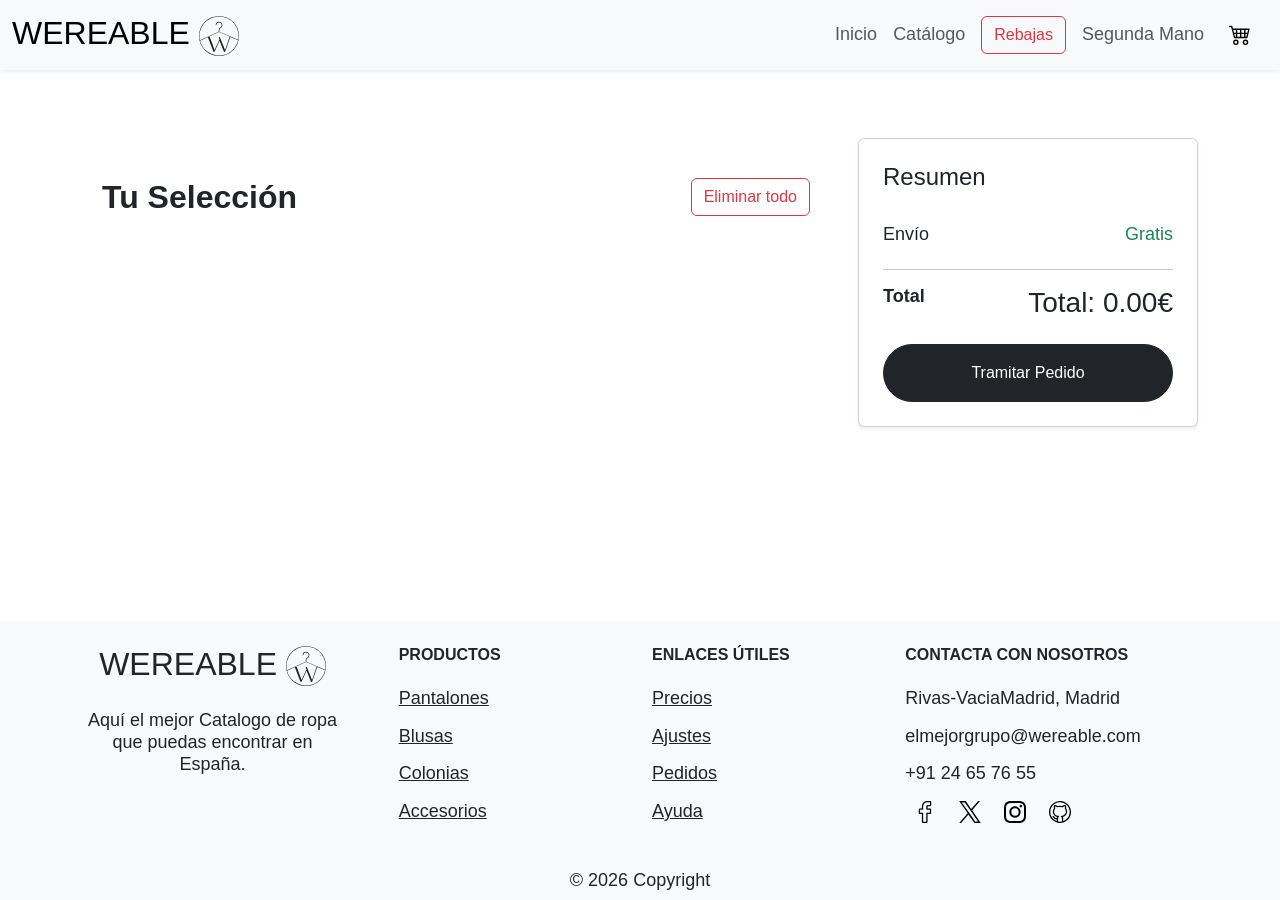
==== commit ef4bd6e0: "Cambio en carrito" ====
--- a/carrito.html
+++ b/carrito.html
@@ -13,8 +13,8 @@
     <link rel="stylesheet" href="css/_card.css" />
     <title>REBAJAS</title>
   </head>
-  <body>
-    <script src="js/carrito.js"></script>
+  <body class="d-flex flex-column min-vh-100">
+   <script src="js/carrito.js"></script>
     <script src="https://cdn.jsdelivr.net/npm/bootstrap@5.3.3/dist/js/bootstrap.bundle.min.js"></script>
 
     <nav class="navbar sticky-top navbar-expand-sm bg-body-tertiary shadow-sm">
@@ -131,6 +131,7 @@
         </div>
       </div>
     </div>
+    
     <div class="modal fade" id="loginModal" tabindex="-1" aria-hidden="true">
       <div class="modal-dialog modal-dialog-centered">
         <div
@@ -184,7 +185,7 @@
       </div>
     </div>
     
-    <footer class="text-center text-lg-start bg-body-tertiary mt-5">
+    <footer class="fi text-center text-lg-start bg-body-tertiary mt-auto" >
       <div class="container text-center text-md-start pt-2">
         <div class="row mt-3">
           <div class="col-md-12 col-lg-4 col-xl-3 mb-4 text-center">
@@ -257,13 +258,19 @@
                 <div>
                   <section>
                     <!-- Facebook -->
-                    <svg id="Layer_1" width="22" height="22" data-name="Layer 1" xmlns="http://www.w3.org/2000/svg" viewBox="0 0 232.77 409.01"><title>facebook</title><path d="M195.22,42.69c9.89,4.47,13.88,12.16,13.65,22.95-0.38,17.82-.08,35.66-0.11,53.49,0,13.06-8.31,21.49-21.36,21.63-11.71.12-23.42,0.07-35.13,0.1-0.67,0-1.33,0-2,0-8.12.41-10.12,2.32-10.22,10.35-0.12,9.54,0,19.09,0,29.16,1.85,0,3.4,0,4.95,0,14.5,0.13,29,.13,43.49.43,9.28,0.2,17.71,8.72,17.82,18.67q0.34,32.73,0,65.47c-0.12,10.46-9.09,18.66-20,18.77-13.84.14-27.68,0-41.52,0h-4.83v5.36q0,69.86,0,139.73c0,11.79-5.48,19.57-15.6,22.11a24.76,24.76,0,0,1-5.92.5c-20.23,0-40.47-.48-60.68.19-13.85.46-23.78-8.28-23.67-24,0.33-46,.12-92.09.12-138.13V283.8h-4.4c-10.78,0-21.56,0-32.34,0-12.25-.05-20.86-7.56-21.06-19.67-0.38-21.81-.26-43.64.15-65.45A18.17,18.17,0,0,1-5.9,180.86c11.28-.58,22.6-0.33,33.91-0.44,1.84,0,3.69,0,6.13,0,0-1.73,0-3.14,0-4.55,0.2-13-.29-26.13.74-39.09,3.68-46.08,31.17-82.58,78.8-92.45,2.43-.5,4.85-1.09,7.27-1.64h74.26Zm-13,162h-4.61c-15.83,0-31.67,0-47.5,0-8.24,0-14.36-5-14.45-12.84-0.18-15.68-.34-31.42.81-47,1.13-15.35,10.86-25.21,26.23-26.94,12.24-1.38,24.66-1.08,37-1.51,1.53-.05,3.07,0,4.59,0V66.66c-19.39,0-38.43-.75-57.39.23a69,69,0,0,0-42.4,17.3c-17.58,15.32-24.71,35.5-25.72,58-0.7,15.67-.18,31.39-0.24,47.09,0,9.89-5.47,15.37-15.27,15.39-12.77,0-25.55,0-38.32,0H0.58v54.91H5.1c12.91,0,25.81.05,38.72,0,6.36,0,11.2,2.45,13.58,8.44a21.69,21.69,0,0,1,1.11,7.82q0.09,73.24,0,146.49c0,1.66,0,3.31,0,4.84h56.92c0-2,0-3.76,0-5.49q0-73,0-146.09c0-10.85,5-16,15.78-16,15.43,0,30.87,0,46.3,0,1.52,0,3-.14,4.67-0.21V204.72Z" transform="translate(23.89 -42.69)"/></svg>
+                    <a href="https://www.youtube.com/watch?v=dQw4w9WgXcQ" target="_blank" class="enlace_footer">
+                      <svg id="Layer_1" width="22" height="22" data-name="Layer 1" xmlns="http://www.w3.org/2000/svg" viewBox="0 0 232.77 409.01"><title>facebook</title><path d="M195.22,42.69c9.89,4.47,13.88,12.16,13.65,22.95-0.38,17.82-.08,35.66-0.11,53.49,0,13.06-8.31,21.49-21.36,21.63-11.71.12-23.42,0.07-35.13,0.1-0.67,0-1.33,0-2,0-8.12.41-10.12,2.32-10.22,10.35-0.12,9.54,0,19.09,0,29.16,1.85,0,3.4,0,4.95,0,14.5,0.13,29,.13,43.49.43,9.28,0.2,17.71,8.72,17.82,18.67q0.34,32.73,0,65.47c-0.12,10.46-9.09,18.66-20,18.77-13.84.14-27.68,0-41.52,0h-4.83v5.36q0,69.86,0,139.73c0,11.79-5.48,19.57-15.6,22.11a24.76,24.76,0,0,1-5.92.5c-20.23,0-40.47-.48-60.68.19-13.85.46-23.78-8.28-23.67-24,0.33-46,.12-92.09.12-138.13V283.8h-4.4c-10.78,0-21.56,0-32.34,0-12.25-.05-20.86-7.56-21.06-19.67-0.38-21.81-.26-43.64.15-65.45A18.17,18.17,0,0,1-5.9,180.86c11.28-.58,22.6-0.33,33.91-0.44,1.84,0,3.69,0,6.13,0,0-1.73,0-3.14,0-4.55,0.2-13-.29-26.13.74-39.09,3.68-46.08,31.17-82.58,78.8-92.45,2.43-.5,4.85-1.09,7.27-1.64h74.26Zm-13,162h-4.61c-15.83,0-31.67,0-47.5,0-8.24,0-14.36-5-14.45-12.84-0.18-15.68-.34-31.42.81-47,1.13-15.35,10.86-25.21,26.23-26.94,12.24-1.38,24.66-1.08,37-1.51,1.53-.05,3.07,0,4.59,0V66.66c-19.39,0-38.43-.75-57.39.23a69,69,0,0,0-42.4,17.3c-17.58,15.32-24.71,35.5-25.72,58-0.7,15.67-.18,31.39-0.24,47.09,0,9.89-5.47,15.37-15.27,15.39-12.77,0-25.55,0-38.32,0H0.58v54.91H5.1c12.91,0,25.81.05,38.72,0,6.36,0,11.2,2.45,13.58,8.44a21.69,21.69,0,0,1,1.11,7.82q0.09,73.24,0,146.49c0,1.66,0,3.31,0,4.84h56.92c0-2,0-3.76,0-5.49q0-73,0-146.09c0-10.85,5-16,15.78-16,15.43,0,30.87,0,46.3,0,1.52,0,3-.14,4.67-0.21V204.72Z" transform="translate(23.89 -42.69)"/></svg>
+                    </a>
                     <!-- X -->
-                    <svg id="Layer_1" width="22" height="22" data-name="Layer 1" xmlns="http://www.w3.org/2000/svg" viewBox="0 0 900.48 920.52"><title>X</title><path d="M508.57-134.31Q463.95-82.09,419.31-29.89,297.81,111.49,176.2,252.78c-0.58.68-1.07,1.44-2.12,2.87L537.94,785.2c-3.13.33-5.29,0.76-7.46,0.76q-126.7.05-253.4,0.15c-5.42,0-8.51-1.73-11.58-6.21Q148,608.5,30.21,437.32c-1.68-2.44-3.49-4.78-5.82-8-13.27,15.35-26.15,30.17-39,45.06Q-144.9,626-275.07,777.67c-5.4,6.3-10.81,8.75-19.06,8.53-22-.59-44.13-0.2-68.42-0.2L-11,377.35q-34.28-49.9-68.19-99.25-139-202.32-278.07-404.67a78.22,78.22,0,0,1-4.16-7.74H-93.59c0.78,1.27,1.5,2.57,2.35,3.79Q21.54,33.62,134.35,197.74c1.14,1.66,2.46,3.18,4.24,5.46,3.16-3.56,5.92-6.58,8.59-9.69Q274.83,45.17,402.42-103.21c8.7-10.13,16.85-20.72,25.26-31.1h80.89Zm-80,862.93c-1.89-3-2.62-4.34-3.46-5.55Q148.46,327.26-128.45-68.39c-2.22-3.16-7.67-5.69-11.64-5.74-35-.44-70.08-0.27-105.13-0.23-2.23,0-4.47.38-7.84,0.69,2.6,3.9,4.49,6.87,6.5,9.75Q-138.3,91-30,245.86,136.15,483.52,302.17,721.27c3.93,5.64,7.91,7.57,14.61,7.5,33.84-.34,67.69-0.16,101.54-0.16H428.6Z" transform="translate(362.55 134.31)"/></svg>
+                    <a href="https://www.youtube.com/watch?v=dQw4w9WgXcQ" target="_blank" class="enlace_footer">
+                      <svg id="Layer_1" width="22" height="22" data-name="Layer 1" xmlns="http://www.w3.org/2000/svg" viewBox="0 0 900.48 920.52"><title>X</title><path d="M508.57-134.31Q463.95-82.09,419.31-29.89,297.81,111.49,176.2,252.78c-0.58.68-1.07,1.44-2.12,2.87L537.94,785.2c-3.13.33-5.29,0.76-7.46,0.76q-126.7.05-253.4,0.15c-5.42,0-8.51-1.73-11.58-6.21Q148,608.5,30.21,437.32c-1.68-2.44-3.49-4.78-5.82-8-13.27,15.35-26.15,30.17-39,45.06Q-144.9,626-275.07,777.67c-5.4,6.3-10.81,8.75-19.06,8.53-22-.59-44.13-0.2-68.42-0.2L-11,377.35q-34.28-49.9-68.19-99.25-139-202.32-278.07-404.67a78.22,78.22,0,0,1-4.16-7.74H-93.59c0.78,1.27,1.5,2.57,2.35,3.79Q21.54,33.62,134.35,197.74c1.14,1.66,2.46,3.18,4.24,5.46,3.16-3.56,5.92-6.58,8.59-9.69Q274.83,45.17,402.42-103.21c8.7-10.13,16.85-20.72,25.26-31.1h80.89Zm-80,862.93c-1.89-3-2.62-4.34-3.46-5.55Q148.46,327.26-128.45-68.39c-2.22-3.16-7.67-5.69-11.64-5.74-35-.44-70.08-0.27-105.13-0.23-2.23,0-4.47.38-7.84,0.69,2.6,3.9,4.49,6.87,6.5,9.75Q-138.3,91-30,245.86,136.15,483.52,302.17,721.27c3.93,5.64,7.91,7.57,14.61,7.5,33.84-.34,67.69-0.16,101.54-0.16H428.6Z" transform="translate(362.55 134.31)"/></svg>
+                    </a>
                     <!-- Instagram -->
-                    <svg id="Layer_1" width="22" height="22"data-name="Layer 1" xmlns="http://www.w3.org/2000/svg" viewBox="0 0 510.27 510.11"><title>insta</title><path d="M161.36,501H-3.33c-4.46-.34-8.93-0.58-13.37-1-15.83-1.64-32-1.85-47.41-5.31C-121.56,481.79-157,446.08-170,388.57c-5.5-24.17-5.58-48.84-5.79-73.4q-0.59-69.34,0-138.69c0.22-24.9.34-49.92,5.92-74.39,12.17-53.37,44.18-88.44,97-103.8,20.09-5.84,40.83-7.34,61.64-7.35,64.51,0,129-.17,193.53.54A205.94,205.94,0,0,1,226.6-2.76c45.23,10.6,77.46,37.32,95,80.72,9.81,24.24,12.33,49.83,12.37,75.71,0.1,58.7.34,117.41-.15,176.11a385.81,385.81,0,0,1-4.09,53.06,132,132,0,0,1-30.89,68c-27.43,31.83-63.47,45.1-104.19,48.15C183.57,499.81,172.46,500.36,161.36,501ZM79.41,455.79l0-.9c18.46,0,36.93.37,55.38-.09,25.56-.64,51.28.39,76.53-4.67,36.07-7.23,60.1-28.17,70.62-63.78,5-17.06,5.85-34.74,6-52.31q0.73-76.84.42-153.68c-0.07-22.08.09-44.27-4.29-66.07-7.5-37.31-29-61.79-66.38-71.49-21.3-5.53-43.17-5.5-64.89-5.77-42.24-.51-84.5-0.31-126.74-0.2-25.26.07-50.62-.38-75.59,4.09-38.38,6.87-63.84,28.39-73.93,66.84-4.82,18.36-5.37,37.18-5.52,55.9q-0.65,82.08,0,164.17a330.87,330.87,0,0,0,4,48.6c4,25.55,16.52,46.48,38.71,60.7C-69.21,448-50,452.22-30.3,453,6.25,454.4,42.84,454.91,79.41,455.79Z" transform="translate(176.13 9.08)"/><path d="M79.27,114C151.47,113.79,211,173.27,211,245.6S151.84,377,79.67,377.07-51.68,318.29-52.06,246,6.76,114.3,79.27,114ZM-5.44,245.47A84.93,84.93,0,1,0,79.91,160.6,84.58,84.58,0,0,0-5.44,245.47Z" transform="translate(176.13 9.08)"/><path d="M215.85,139.71A30.27,30.27,0,0,1,185.32,109,30.62,30.62,0,0,1,216,78.31a31,31,0,0,1,30.71,30.87A30.62,30.62,0,0,1,215.85,139.71Z" transform="translate(176.13 9.08)"/></svg>
+                    <a href="https://www.youtube.com/watch?v=dQw4w9WgXcQ" target="_blank" class="enlace_footer">
+                      <svg id="Layer_1" width="22" height="22"data-name="Layer 1" xmlns="http://www.w3.org/2000/svg" viewBox="0 0 510.27 510.11"><title>insta</title><path d="M161.36,501H-3.33c-4.46-.34-8.93-0.58-13.37-1-15.83-1.64-32-1.85-47.41-5.31C-121.56,481.79-157,446.08-170,388.57c-5.5-24.17-5.58-48.84-5.79-73.4q-0.59-69.34,0-138.69c0.22-24.9.34-49.92,5.92-74.39,12.17-53.37,44.18-88.44,97-103.8,20.09-5.84,40.83-7.34,61.64-7.35,64.51,0,129-.17,193.53.54A205.94,205.94,0,0,1,226.6-2.76c45.23,10.6,77.46,37.32,95,80.72,9.81,24.24,12.33,49.83,12.37,75.71,0.1,58.7.34,117.41-.15,176.11a385.81,385.81,0,0,1-4.09,53.06,132,132,0,0,1-30.89,68c-27.43,31.83-63.47,45.1-104.19,48.15C183.57,499.81,172.46,500.36,161.36,501ZM79.41,455.79l0-.9c18.46,0,36.93.37,55.38-.09,25.56-.64,51.28.39,76.53-4.67,36.07-7.23,60.1-28.17,70.62-63.78,5-17.06,5.85-34.74,6-52.31q0.73-76.84.42-153.68c-0.07-22.08.09-44.27-4.29-66.07-7.5-37.31-29-61.79-66.38-71.49-21.3-5.53-43.17-5.5-64.89-5.77-42.24-.51-84.5-0.31-126.74-0.2-25.26.07-50.62-.38-75.59,4.09-38.38,6.87-63.84,28.39-73.93,66.84-4.82,18.36-5.37,37.18-5.52,55.9q-0.65,82.08,0,164.17a330.87,330.87,0,0,0,4,48.6c4,25.55,16.52,46.48,38.71,60.7C-69.21,448-50,452.22-30.3,453,6.25,454.4,42.84,454.91,79.41,455.79Z" transform="translate(176.13 9.08)"/><path d="M79.27,114C151.47,113.79,211,173.27,211,245.6S151.84,377,79.67,377.07-51.68,318.29-52.06,246,6.76,114.3,79.27,114ZM-5.44,245.47A84.93,84.93,0,1,0,79.91,160.6,84.58,84.58,0,0,0-5.44,245.47Z" transform="translate(176.13 9.08)"/><path d="M215.85,139.71A30.27,30.27,0,0,1,185.32,109,30.62,30.62,0,0,1,216,78.31a31,31,0,0,1,30.71,30.87A30.62,30.62,0,0,1,215.85,139.71Z" transform="translate(176.13 9.08)"/></svg>
+                    </a>
                     <!-- Github -->
-                    <a href="https://github.com/NuriaPines/Proyecto-Final-Diseno.git" target="_blank">
+                    <a href="https://github.com/NuriaPines/Proyecto-Final-Diseno.git" target="_blank" class="enlace_footer">
                       <svg id="Layer_1" width="22" height="22" data-name="Layer 1" xmlns="http://www.w3.org/2000/svg" viewBox="0 0 409.75 409.69"><title>github</title><path d="M-213,185.69h27.2c1.15,0.26,2.3.6,3.46,0.76,8.29,1.18,16.69,1.8,24.84,3.58,42.32,9.23,78.72,29.42,107.7,61.61,49,54.41,66,117.84,48.89,189.18C-13,491.19-41.7,530.91-84.46,560c-43.29,29.44-91.36,40.27-143.16,33.4a197.2,197.2,0,0,1-99.21-42.55c-39.95-32.12-64.89-73.38-74.16-123.91-1.34-7.3-2.15-14.69-3.21-22q0-13.6,0-27.2c0.61-4.86,1.12-9.74,1.84-14.58,5.89-40,21.76-75.46,48.28-105.92,33-37.93,74.34-61.27,124.17-69.16C-224.3,187.14-218.64,186.46-213,185.69Zm-40.93,296.43c-6.94-2.71-14.55-5.19-21.73-8.59-24.69-11.66-42.86-29.82-51.6-55.95-11.11-33.22-6.7-64.76,12.59-94.13a6.84,6.84,0,0,0,1.27-3.9c-0.3-3.84-1.12-7.63-1.48-11.46-1.06-11.51-.44-22.87,3.48-33.87,3.76-10.55,11.57-15.93,21.84-14.73,4.34,0.51,8.91,1,12.82,2.73,10.43,4.61,20.51,10,30.84,14.82a11.57,11.57,0,0,0,7,1.1A165.77,165.77,0,0,1-161,278a11.63,11.63,0,0,0,9.64-1.56c11-6.77,22.18-13.14,35-16,16.73-3.71,26.52,2.37,30.58,19.2,3.12,12.93,2.61,25.86.61,38.86a7.1,7.1,0,0,0,.86,4.68c15.16,22.19,20.9,46.76,17.6,73.22-4.52,36.24-24.23,61.73-57,77.3-7.11,3.38-14.65,5.86-22.15,8.81,5.37,10.13,6.54,21,6.41,32.17-0.16,13.73,0,27.46,0,41.2v4.32C-68,536.49-8,460.07-20.36,367.16c-12.25-92.29-95.81-164.87-194.12-156.74-85.18,7-161,77.51-165.37,172.86-4.08,88.47,56.69,156.46,120.24,176.69V528.75c-1.41.11-2.61,0.12-3.77,0.32a48.41,48.41,0,0,1-22.86-1.63c-11.88-3.7-20.57-11.39-27.24-21.66-5.56-8.55-11.33-16.88-22.81-18.1l-2.07-23.37c10.36-1.14,19.08,2.24,27.14,7.9,8.27,5.79,13.73,14,19.32,22.14,7.21,10.53,19.17,13.92,31,9a4.13,4.13,0,0,0,2.14-2.37C-257,494.78-255.53,488.5-253.93,482.12ZM-211.86,465c-5.15,7.49-9.61,14.77-14.86,21.42-6.19,7.84-8.64,16.64-8.67,26.34,0,17.19,0,34.39-.06,51.58,0,2.42.58,3.42,3.16,3.88a183.05,183.05,0,0,0,65.53,0c2.75-.5,3.43-1.45,3.42-4.07-0.1-16.53-.16-33.05,0-49.58,0.09-11-2.62-20.85-9.74-29.61-5-6.14-9-13-13.74-20,2-.38,3.47-0.69,4.91-0.91,14.45-2.21,29-4.11,42.65-9.68,18.81-7.67,34.1-19.59,42.33-38.51,12.08-27.75,9.26-54.57-8.06-79.4-4.8-6.88-6.52-13.17-4.34-21.51a61.91,61.91,0,0,0-.15-30.89,21.28,21.28,0,0,0-2.55.26c-11,2.56-20.46,8.26-29.62,14.39-7.11,4.75-14.11,5.32-22.3,3.52a212.93,212.93,0,0,0-31.1-4.49c-14.7-1-29.2,1.42-43.43,5.13a19,19,0,0,1-15.63-2.41c-4.85-3-9.71-6.08-14.75-8.77-6.38-3.41-12.81-6.88-20.49-7.69a73,73,0,0,0,.59,34.22c1.39,5.39.82,10.28-2.67,14.68a79,79,0,0,0-17.07,43.91c-1.75,22.56,4.37,42.35,20.28,58.75,14.11,14.54,32,21.53,51.45,25.24C-228.74,462.42-220.61,463.56-211.86,465Z" transform="translate(404.2 -185.69)"/></svg>
                     </a>
                   </section>
--- a/css/_generic.css
+++ b/css/_generic.css
@@ -12,3 +12,7 @@
 svg{
     width: 40px;
 }
+
+.enlace_footer:visited, .enlace_footer:hover, .enlace_footer:link{
+    text-decoration: none;
+}
